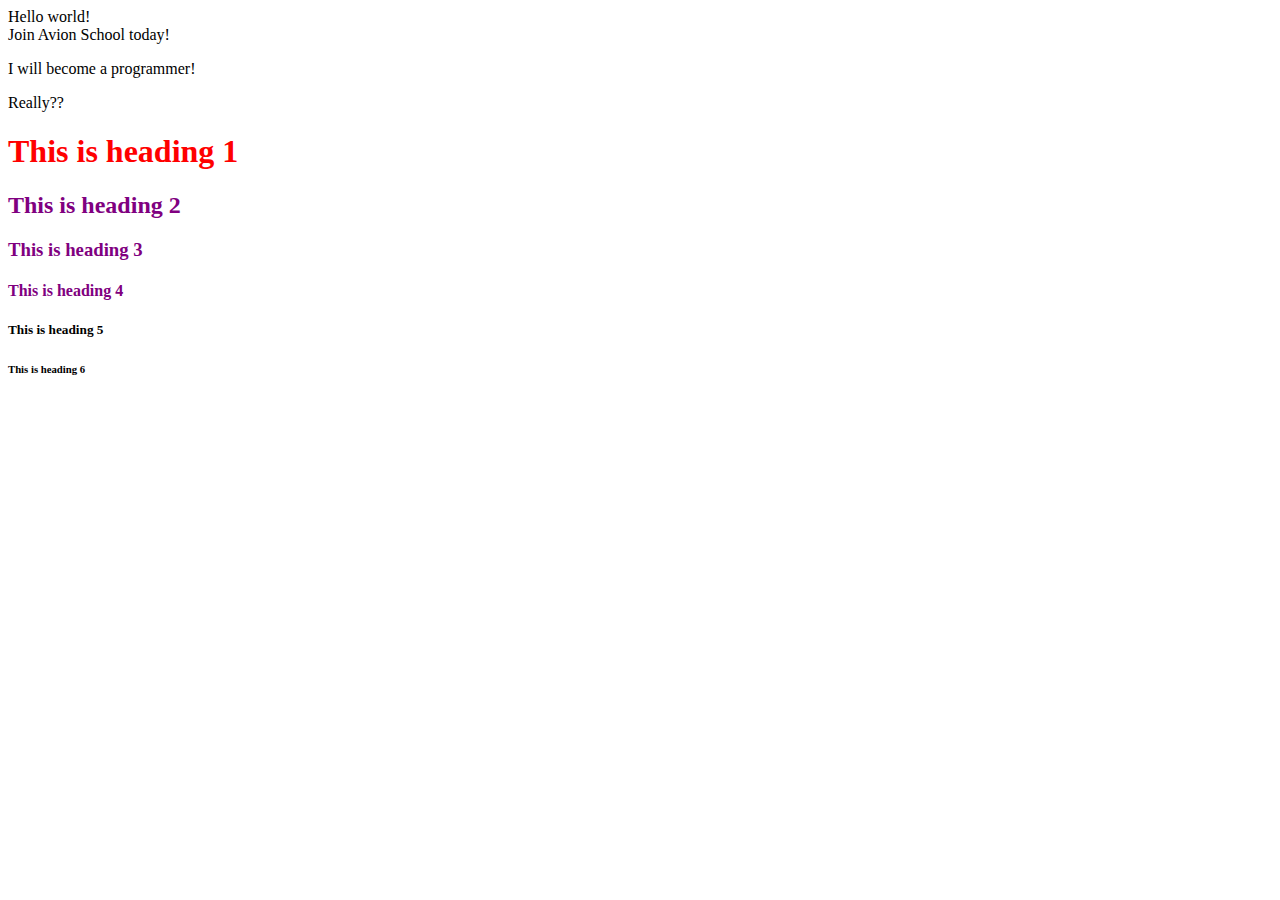
==== Lesson1/index.html @ 60507cc8 "February 5, 2025" ====
<!DOCTYPE html>
<html>
    <head>
        <title>First Lesson</title>
        <link href="style.css" rel="stylesheet" />
    </head>
    <body>
        Hello world! <br />
        <span>Join Avion School today!</span>
        <p>I will become a programmer!</p>
        <span>Really??</span>
        
        <h1>This is heading 1</h1>
        <h2>This is heading 2</h2> 
        <h3>This is heading 3</h3>
        <h4>This is heading 4</h4>
        <h5>This is heading 5</h5>
        <h6>This is heading 6</h6>
    </body>
</html>
---- Lesson1/style.css ----
/* 
    Comment / Uncomment
    Ctrl + /
    The code is there but it's not going to be read by the browser
*/

/* body {
    background-color: yellow !important;
}

body {
    background-color: aqua;
}

body {
    background-color: red !important;
} */

h1 {
    color: red;
}

h2, h3, h4 {
    color: purple;
}
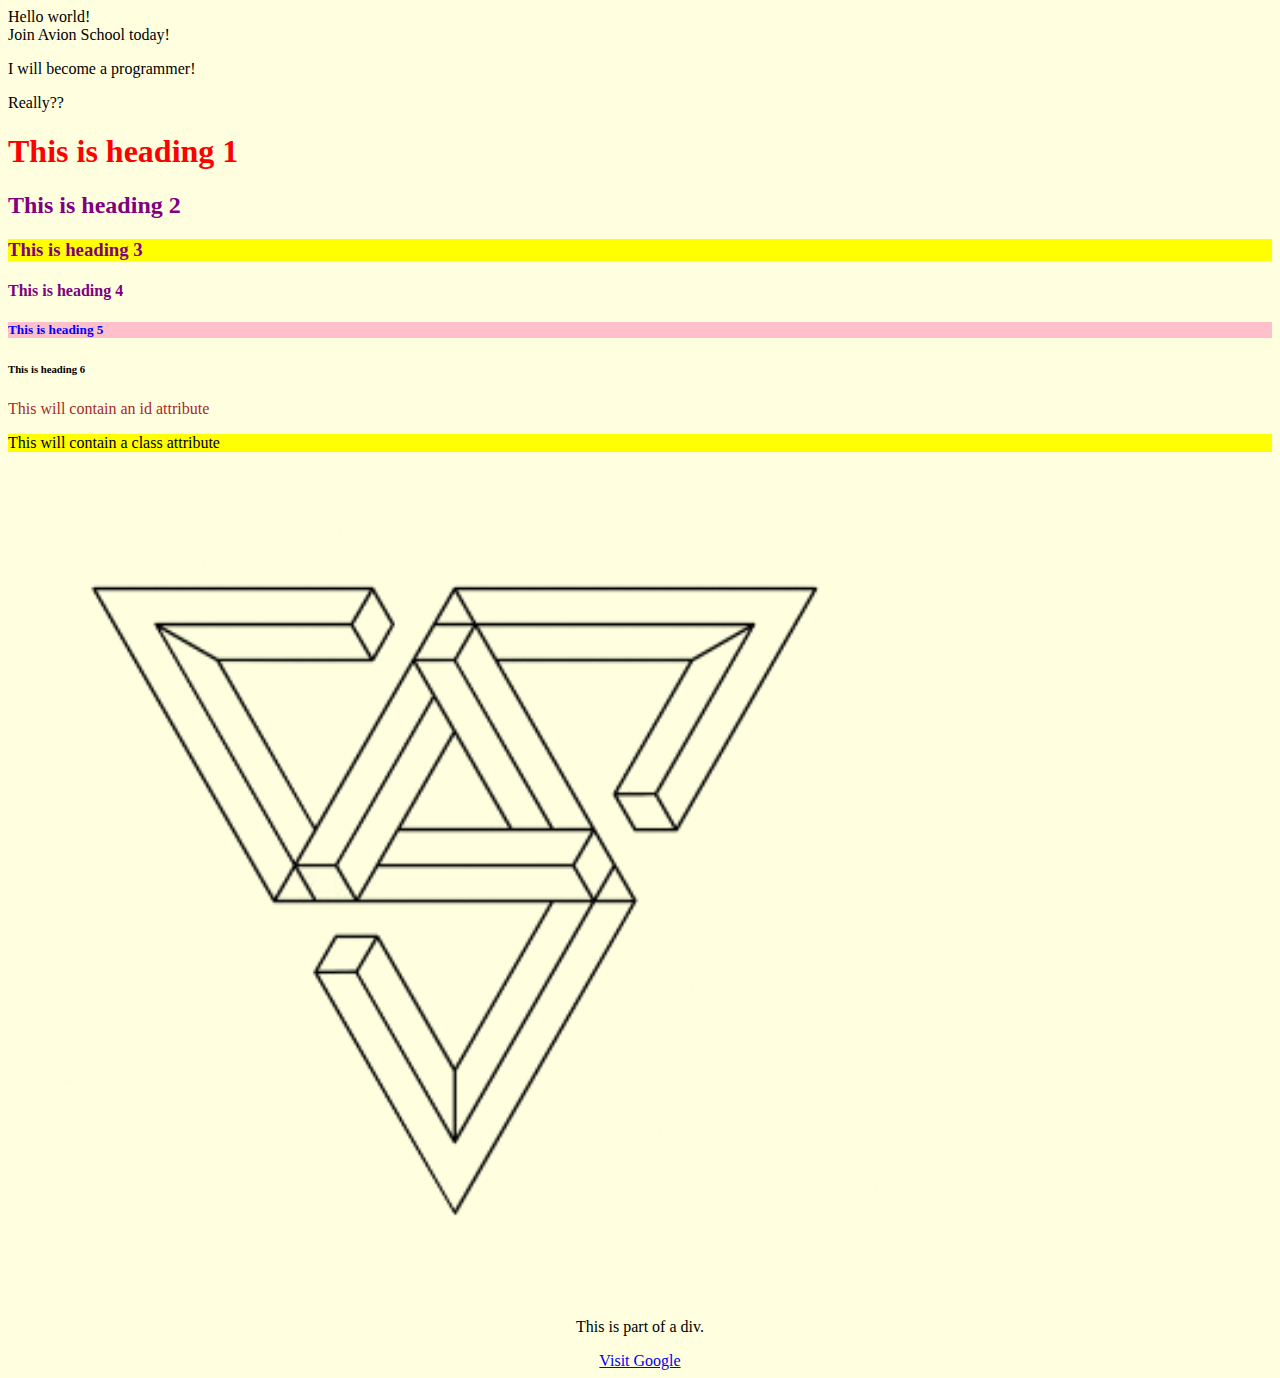
==== commit bba8d54b: "February 6, 2025" ====
--- a/Lesson1/index.html
+++ b/Lesson1/index.html
@@ -12,9 +12,25 @@
         
         <h1>This is heading 1</h1>
         <h2>This is heading 2</h2> 
-        <h3>This is heading 3</h3>
+        <h3 class="my-class">This is heading 3</h3>
         <h4>This is heading 4</h4>
-        <h5>This is heading 5</h5>
+        <!-- Inline styles -->
+        <h5 style="color: blue; background-color: pink;">This is heading 5</h5>
         <h6>This is heading 6</h6>
+
+        <!-- Ids -->
+        <p id="my-id">This will contain an id attribute</p>
+
+        <!-- Class -->
+        <p class="my-class">This will contain a class attribute</p>
+
+        <!-- Image -->
+        <img src="svt.png" class="my-img" />
+
+        <!-- Div -->
+        <div class="my-div">
+            <p>This is part of a div.</p>
+            <a href="https://www.google.com" target="_blank">Visit Google</a>
+        </div>
     </body>
 </html>
--- a/Lesson1/style.css
+++ b/Lesson1/style.css
@@ -16,10 +16,38 @@
     background-color: red !important;
 } */
 
+/* Wild card selector - applies style to every element without bg color*/
+* {
+    background-color: lightyellow;
+}
+
 h1 {
     color: red;
 }
 
 h2, h3, h4 {
     color: purple;
+}
+
+h5 {
+    color: orange;
+}
+
+#my-id {
+    color: brown;
+}
+
+.my-class {
+    background-color: yellow;
+}
+
+.my-img {
+    width: 70%;
+    height: 70%;
+    /* width: 300px;
+    height: 300px; */
+}
+
+.my-div {
+    text-align: center;
 }